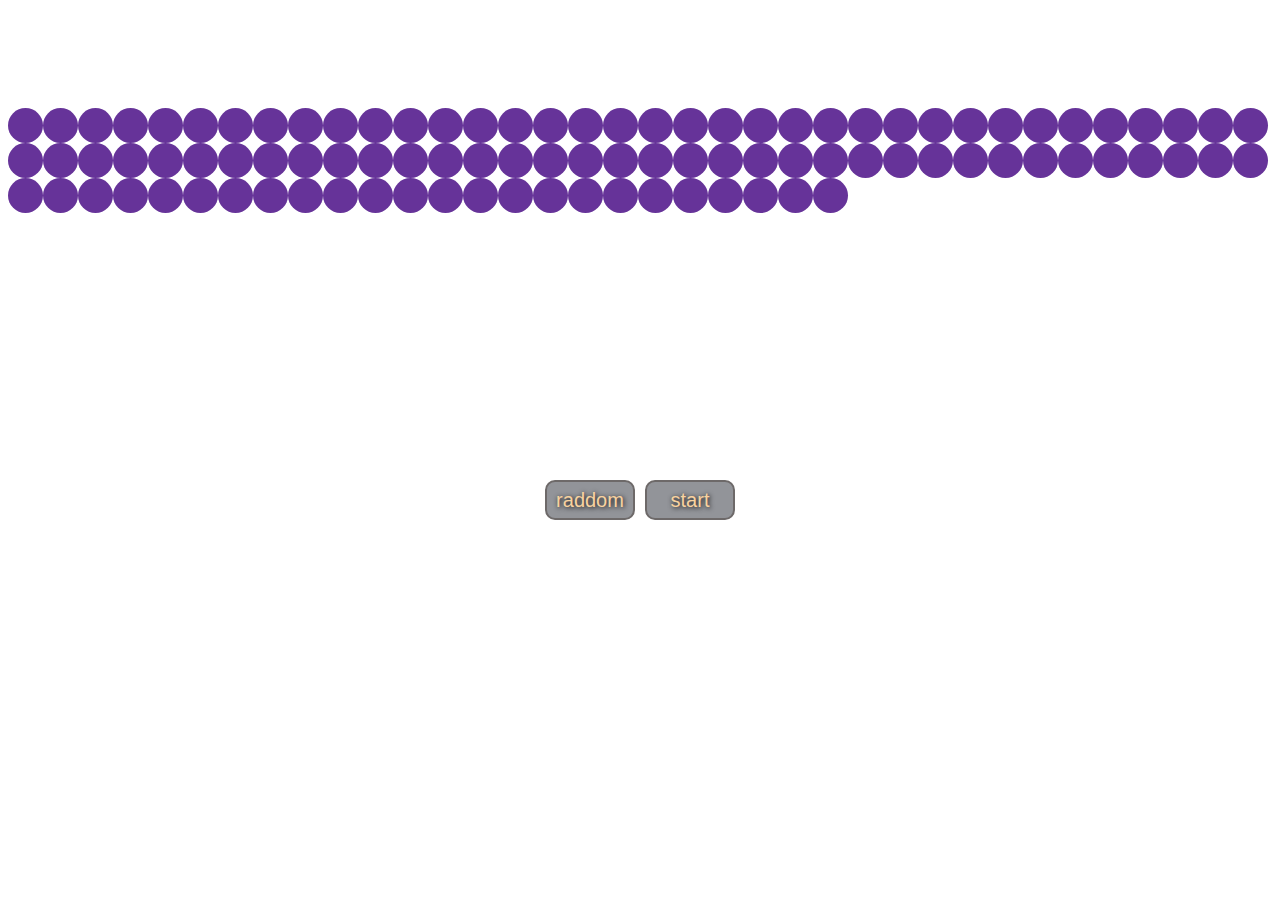
==== garland/index.html @ d5dc48cf "add files" ====
<!DOCTYPE html>
<html lang="en">
  <head>
    <meta charset="UTF-8" />
    <meta name="viewport" content="width=device-width, initial-scale=1.0" />
    <meta http-equiv="X-UA-Compatible" content="ie=edge" />
    <link rel="stylesheet" href="style.css" />
    <title>Document</title>
  </head>

  <body>
    <div class="conteiner"></div>
    <button class="button btn-start">start</button>
    <button class="button btn-random ">raddom</button>

    <script src="main.js"></script>
  </body>
</html>
---- garland/style.css ----
body {
  overflow: hidden;
}

.conteiner {
  position: relative;
  overflow: hidden;
  top: 100px;
 
  margin: 0 auto;
  display: flex;
  flex-wrap: wrap;
  align-content: flex-start;
}

/* .conteiner::before {
 
  position: absolute;
  top: -130px;
  left: 120px;
  content: "";
  width: 300px;
  height: 700px;
  background: #fff;
  transform: rotate(45deg);
} */

.circle {
  width: 35px;
  height: 35px;
  border-radius: 50%;
  background: rebeccapurple;
}

.button {
  position: absolute;
  display: block;
  outline: none;
  font-size: 20px;
  color: rgb(248, 210, 159);
  text-shadow: 1px 1px 5px black;
  text-align: center;
  padding: 5px;
  width: 90px;
  height: 40px;
  border-radius: 10px;
  border: 2px solid rgb(109, 105, 105);
  background: rgb(146, 148, 153);
  /* box-shadow: 1px 1px 5px rgb(156, 153, 153); */
  transition: 0.2s;
  cursor: pointer;
}
.btn-start {
  top: 100px;
  left: 100px;
  right: 0;
  bottom: 0;
  margin: auto;
}
.btn-random {
  top: 100px;
  left: 0;
  right: 100px;
  bottom: 0;
  margin: auto;
}

.button:hover {
  box-shadow: 7px 7px 6px 1px rgb(105, 103, 103);
}

.button:active {
  box-shadow: 1px 1px 1px rgb(105, 103, 103);
}

.active {
  background: rgb(9, 55, 172);
}
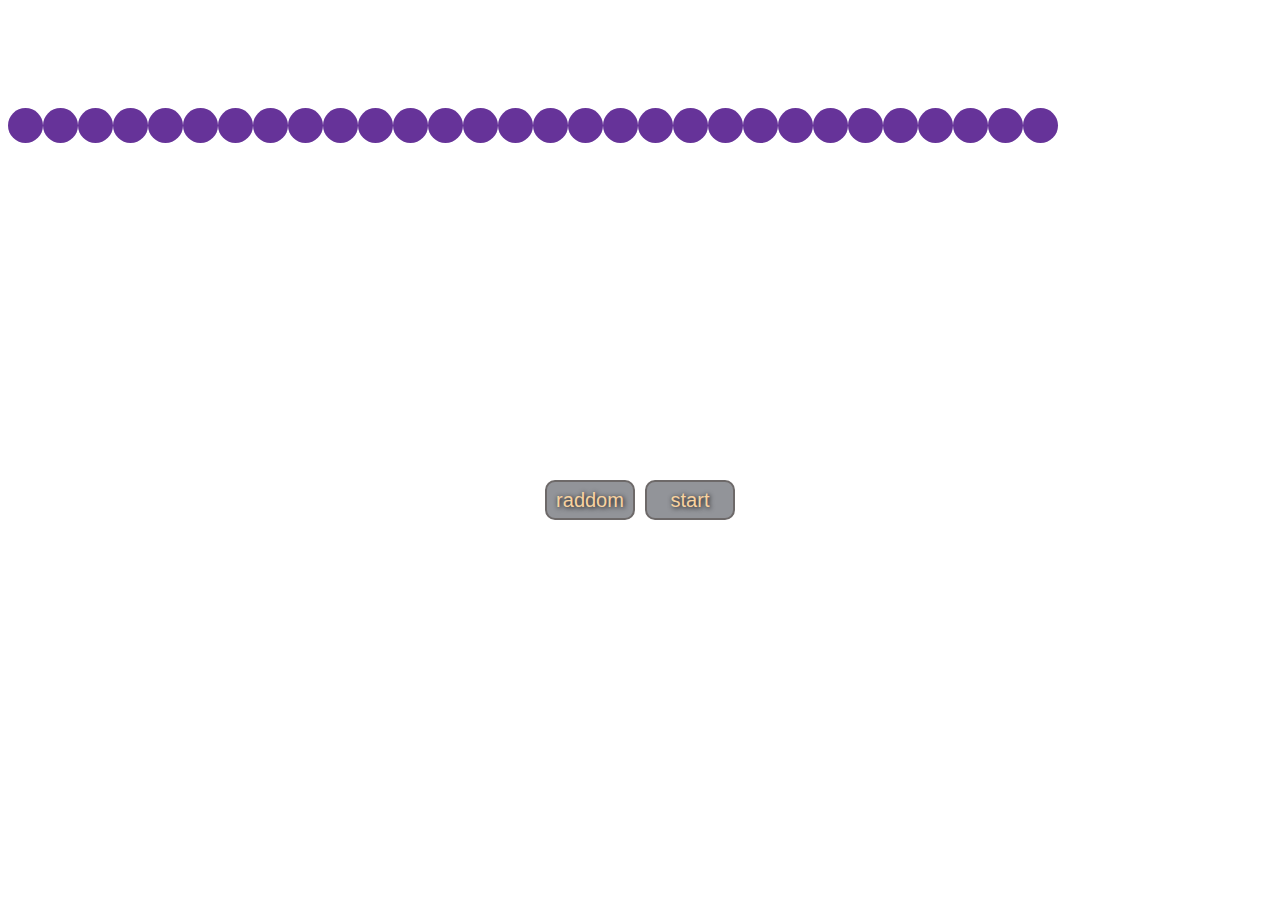
==== commit e88f84ef: "refactoring code" ====
--- a/garland/index.html
+++ b/garland/index.html
@@ -12,7 +12,6 @@
     <div class="conteiner"></div>
     <button class="button btn-start">start</button>
     <button class="button btn-random ">raddom</button>
-
     <script src="main.js"></script>
   </body>
 </html>
